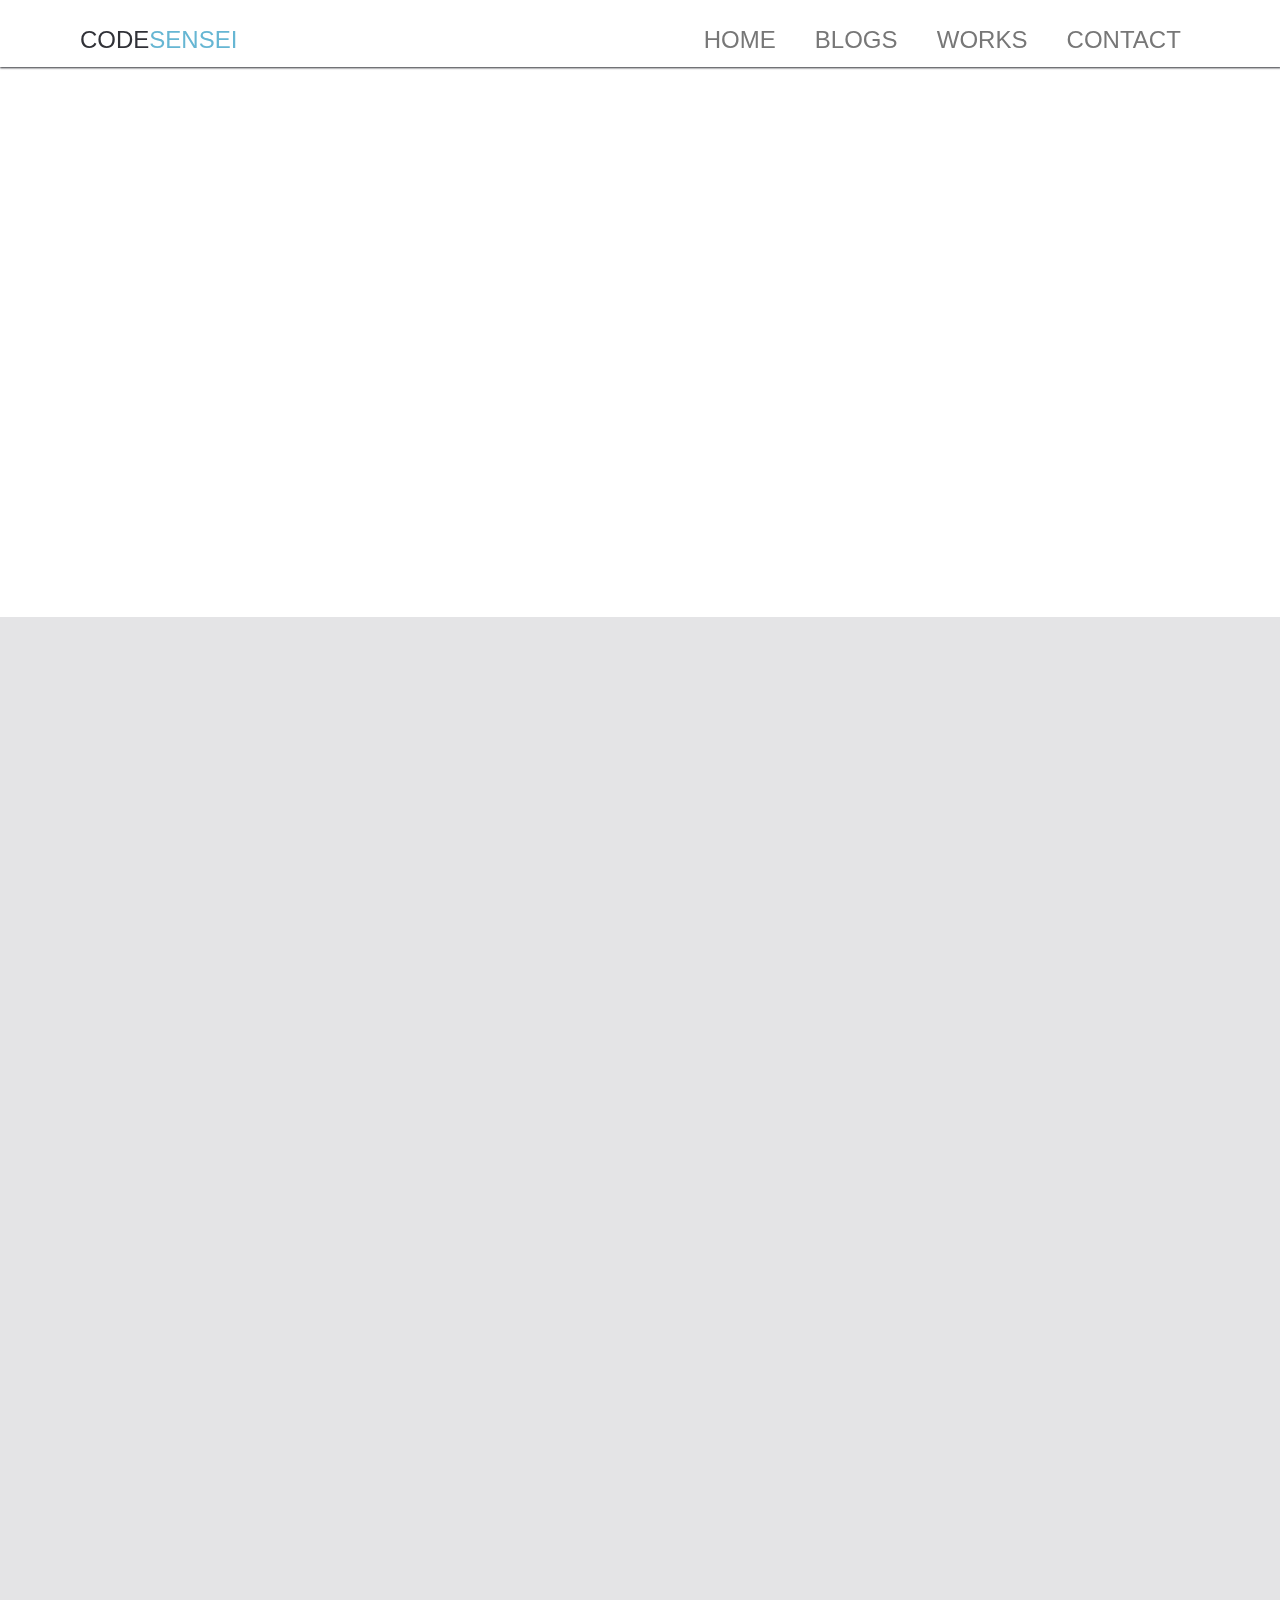
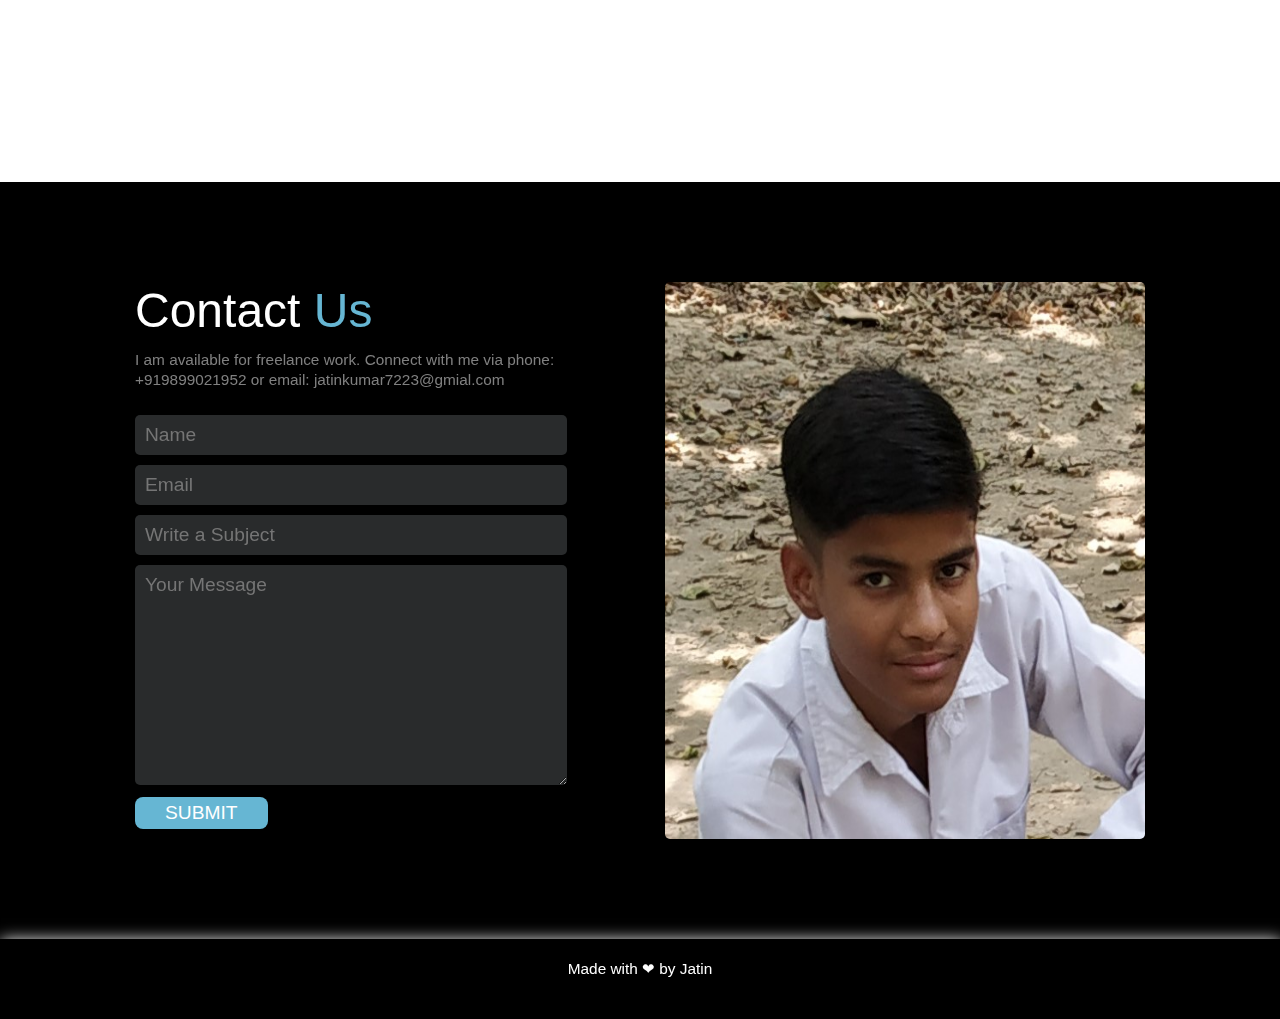
==== websites/Portfolio with working contact form/Index.html @ 0fc6ecdd "first commit" ====
<!DOCTYPE html>
<html>
  <head>
    <meta charset="utf-8" />
    <title>My landing page</title>
    <link rel="icon" href="assets/logo.png" />

    <link rel="stylesheet" href="https://unpkg.com/aos@next/dist/aos.css" />

    <!-- Bootstrap CSS -->
    <link
      rel="stylesheet"
      href="https://cdn.jsdelivr.net/npm/bootstrap@4.0.0/dist/css/bootstrap.min.css"
      integrity="sha384-Gn5384xqQ1aoWXA+058RXPxPg6fy4IWvTNh0E263XmFcJlSAwiGgFAW/dAiS6JXm"
      crossorigin="anonymous"
    />

    <!-- local css -->
    <link rel="stylesheet" href="style.css" />
  </head>

  <body id="home">
    <div class="container-fluid">
      <nav class="navbar">
        <a href="#home" class="logo-ancor">
          <div class="brand">Code<span class="sensai">Sensei</span></div>
        </a>
        <ul class="topnav" id="navbar-toggle">
          <li><a class="nav-link" href="#Home">Home</a></li>
          <li><a class="nav-link" href="#Blogs">Blogs</a></li>
          <li><a class="nav-link" href="#Works">Works</a></li>
          <li><a class="nav-link" href="#contact">Contact</a></li>
          <li class="dropdownLink">
            <a onclick="toggleDropdown()" href="javascript:void(0)">&#9776;</a>
          </li>
        </ul>
      </nav>
    </div>

    <header id="Home">
      <div class="headershot-wrap">
        <img
          src="assets/ProfilePhoto.jpg"
          width="225"
          height="225px"
          alt="Profile Image"
          class="header-image"
        />
        <h2>Jatin Kumar</h2>
      </div>
    </header>

    <section class="services" id="Blogs">
      <div class="container">
        <div class="media-objects">
          <div class="icon-left" data-aos="fade-right">
            <img src="assets/graph_lines.svg" alt="graph chart" />
          </div>
          <div class="blurb-wraper-right" data-aos="fade-left">
            <h3 class="blurb-header">Scalable code</h3>
            <div class="blurb-info">
              Ray optics treats propagation of light in terms of rays and is
              valid only if the size of the obstacle.Ray optics treats
              propagation of light in terms of rays and is valid only if the
              size of the obstacle.Ray optics treats propagation of light in
              terms of rays and is valid only if the size of the obstacle.
            </div>
          </div>
        </div>
        <div class="media-objects">
          <div class="icon-right" data-aos="fade-left">
            <img src="assets/pie_chart.svg" alt="graph chart" />
          </div>
          <div class="blurb-wraper-left" data-aos="fade-right">
            <h3 class="blurb-header">The Other Cool Atributes</h3>
            <div class="blurb-info">
              Ray optics treats propagation of light in terms of rays and is
              valid only if the size of the obstacle.Ray optics treats
              propagation of light in terms of rays and is valid only if the
              size of the obstacle.Ray optics treats propagation of light in
              terms of rays and is valid only if the size of the obstacle.
            </div>
          </div>
        </div>
        <div class="media-objects">
          <div class="icon-left" data-aos="fade-right">
            <img src="assets/assistant_icon.svg" alt="graph chart" />
          </div>
          <div class="blurb-wraper-right" data-aos="fade-left">
            <h3 class="blurb-header">6 Months support</h3>
            <div class="blurb-info">
              Ray optics treats propagation of light in terms of rays and is
              valid only if the size of the obstacle.Ray optics treats
              propagation of light in terms of rays and is valid only if the
              size of the obstacle.Ray optics treats propagation of light in
              terms of rays and is valid only if the size of the obstacle.Ray
              optics treats propagation of light in terms of rays.
            </div>
          </div>
        </div>
        <div class="Quote-btn" data-aos="zoom-out">
          <button class="Button">Get a Quote</button>
        </div>
      </div>
    </section>

    <section class="portaflio" id="Works">
      <div class="container">
        <div class="section-header" data-aos="fade-up">
          <h1>Previous <spam class="sensai">Work</spam></h1>
        </div>
        <div class="portaflio-wrapper">
          <div class="card" style="width: 18rem" data-aos="fade-up">
            <img
              class="card-img-top"
              src="assets/Projects/P1.png"
              alt="Card image cap"
              width="350px"
            />
            <div class="card-body">
              <h5 class="card-title">Knoledge Webpage</h5>
              <p class="card-text">
                On this webpage you can know more about web designing.
              </p>
              <a href="#" class="btn btn-primary">Visit</a>
            </div>
          </div>
          <div class="card" style="width: 18rem" data-aos="fade-up">
            <img
              class="card-img-top"
              src="assets/Projects/P2.png"
              alt="Card image cap"
              width="350px"
            />
            <div class="card-body">
              <h5 class="card-title">Knoledge Webpage</h5>
              <p class="card-text">
                On this webpage you can know more about web designing.
              </p>
              <a href="#" class="btn btn-primary">Visit</a>
            </div>
          </div>
          <div class="card" style="width: 18rem" data-aos="fade-up">
            <img
              class="card-img-top"
              src="assets/Projects/P3.png"
              alt="Card image cap"
              width="350px"
            />
            <div class="card-body">
              <h5 class="card-title">Knoledge Webpage</h5>
              <p class="card-text">
                On this webpage you can know more about web designing.
              </p>
              <a href="#" class="btn btn-primary">Visit</a>
            </div>
          </div>
          <div class="card" style="width: 18rem" data-aos="fade-up">
            <img
              class="card-img-top"
              src="assets/Projects/P4.png"
              alt="Card image cap"
              width="350px"
            />
            <div class="card-body">
              <h5 class="card-title">Knoledge Webpage</h5>
              <p class="card-text">
                On this webpage you can know more about web designing.
              </p>
              <a href="#" class="btn btn-primary">Visit</a>
            </div>
          </div>
          <div class="card" style="width: 18rem" data-aos="fade-up">
            <img
              class="card-img-top"
              src="assets/Projects/P5.png"
              alt="Card image cap"
              width="350px"
            />
            <div class="card-body">
              <h5 class="card-title">Knoledge Webpage</h5>
              <p class="card-text">
                On this webpage you can know more about web designing.
              </p>
              <a href="#" class="btn btn-primary">Visit</a>
            </div>
          </div>
          <div class="card" style="width: 18rem" data-aos="fade-up">
            <img
              class="card-img-top"
              src="assets/Projects/P6.png"
              alt="Card image cap"
              width="350px"
            />
            <div class="card-body">
              <h5 class="card-title">Knoledge Webpage</h5>
              <p class="card-text">
                On this webpage you can know more about web designing.
              </p>
              <a href="#" class="btn btn-primary">Visit</a>
            </div>
          </div>
          <div class="card" style="width: 18rem" data-aos="fade-up">
            <img
              class="card-img-top"
              src="assets/Projects/P7.png"
              alt="Card image cap"
              width="350px"
            />
            <div class="card-body">
              <h5 class="card-title">Knoledge Webpage</h5>
              <p class="card-text">
                On this webpage you can know more about web designing.
              </p>
              <a href="#" class="btn btn-primary">Visit</a>
            </div>
          </div>
          <div class="card" style="width: 18rem" data-aos="fade-up">
            <img
              class="card-img-top"
              src="assets/Projects/P8.png"
              alt="Card image cap"
              width="350px"
            />
            <div class="card-body">
              <h5 class="card-title">Knoledge Webpage</h5>
              <p class="card-text">
                On this webpage you can know more about web designing.
              </p>
              <a href="#" class="btn btn-primary">Visit</a>
            </div>
          </div>
        </div>
      </div>
    </section>

    <section id="contact">
      <div class="firstbox">
        <h1>Contact <span>Us</span></h1>
        <p>I am available for freelance work. Connect with me via phone: +919899021952 or email: jatinkumar7223@gmial.com</p>
        <form name="submit-to-google-sheet">
          <input type="text" name="Name" placeholder="Name" required autocomplete="off">
          <input type="email" name="Email" placeholder="Email" required autocomplete="off">
          <input type="text" name="Subject" placeholder="Write a Subject" autocomplete="off">
          <textarea name="Message" placeholder="Your Message" cols="30" rows="10" autocomplete="off"></textarea>
          <button type="submit" class="contactBtn" id="button"> SUBMIT</button>
          <span class="sentmsg" id="msg">Message Sent Successfully!</span>
        </form>
      </div>
      <div class="secondbox">
        <img src="assets/ProfilePhoto.jpg" alt="Photo of maker">
      </div>
    </section>

    <footer>
      <p>Made with ❤ by Jatin</p>
    </footer>

    <!-- animation script -->

    <script src="https://unpkg.com/aos@next/dist/aos.js"></script>
    <script>
      AOS.init({
        // Settings that can be overridden on per-element basis, by `data-aos-*` attributes:
        offset: 150, // offset (in px) from the original trigger point
        delay: 0, // values from 0 to 3000, with step 50ms
        duration: 1000, // values from 0 to 3000, with step 50ms
        easing: "ease", // default easing for AOS animations
        once: false, // whether animation should happen only once - while scrolling down
        mirror: false, // whether elements should animate out while scrolling past them
        anchorPlacement: "top-bottom", // defines which position of the element regarding to window should trigger the animation
      });
    </script>

    <!-- Bootstrap script -->

    <script
      src="https://code.jquery.com/jquery-3.2.1.slim.min.js"
      integrity="sha384-KJ3o2DKtIkvYIK3UENzmM7KCkRr/rE9/Qpg6aAZGJwFDMVNA/GpGFF93hXpG5KkN"
      crossorigin="anonymous"
    ></script>
    <script
      src="https://cdn.jsdelivr.net/npm/popper.js@1.12.9/dist/umd/popper.min.js"
      integrity="sha384-ApNbgh9B+Y1QKtv3Rn7W3mgPxhU9K/ScQsAP7hUibX39j7fakFPskvXusvfa0b4Q"
      crossorigin="anonymous"
    ></script>
    <script
      src="https://cdn.jsdelivr.net/npm/bootstrap@4.0.0/dist/js/bootstrap.min.js"
      integrity="sha384-JZR6Spejh4U02d8jOt6vLEHfe/JQGiRRSQQxSfFWpi1MquVdAyjUar5+76PVCmYl"
      crossorigin="anonymous"
    ></script>

    <script>
      const scriptURL = 'https://script.google.com/macros/s/AKfycbyeB_fpElcbtfoE2kcghJDYq4W_u5_-_XwpUnUDRE8-ka14m1AqoIBBEPpaeHS1Mrlw/exec'
      const form = document.forms['submit-to-google-sheet'];
      const msg = document.getElementById('msg');
      const button = document.getElementById('button');

      form.addEventListener('submit', e => {
        e.preventDefault()
        fetch(scriptURL, { method: 'POST', body: new FormData(form)})
          .then(response => {
            msg.style.display = "inline-block";
            setTimeout(() => {
              msg.style.display = "none";
            }, 5000);
            form.reset();
          })
          .catch(error => {
            msg.style.display = "inline-block";
            msg.innerHTML = "Error!";
            msg.style.color = "red";
            setTimeout(() => {
              msg.style.display = "none";
            }, 5000);
            form.reset();
          })
      })
    </script>

    <!-- Local script -->
    <script type="text/javascript" src="File/script.js"></script>
  </body>
</html>
---- websites/Portfolio with working contact form/style.css ----
html,
body {
    font-family: "Helvetica Neue", Helvetica, Arial, sans-serif;
    font-style: normal;
    font-variant: normal;
    font-weight: 400;
    line-height: 20px;
    font-size: 1.2rem; 
    color: #303137;
    margin: auto;
}

.logo-ancor {
    text-decoration: none;
    cursor: pointer;
    font-size: 24px;
}
.logo-ancor:hover {
    text-decoration: none;
}

.navbar,
.container {
    max-width: 1140px;
    width: 100%;
    margin: 0 auto;
}

.container-fluid {
    display: block;
    background-color: #fff;
    position: fixed;
    z-index: 999;
    margin: 0;
    width: 100%;
    height: 3.5rem;
    box-shadow: 0 0 2px 0.5px;
    animation: float-In 1s ease-out forwards;
}

.navbar {
    display: flex;
    justify-content: space-between;
    padding: 10px;
}

@keyframes float-In {
    0% {
        opacity: 0;
        transform: translateY(-2rem);
    }
    100% {
        opacity: 1;
        transform: none;
    }
}

.brand {
    text-transform: uppercase;
    color: #303137;
    margin-top: 10px;
    text-decoration: none;
}

.sensai {
    color: #66b6d3;
    text-decoration: none;
}

.topnav {
    display: flex;
    margin: 0;
    margin-top: 10px;
    padding: 0;
    list-style: none;
}

.nav-link {
    text-decoration: none;
    padding-left: 20px;
    text-transform: uppercase;
    color: #303137;
    color: #777;
    font-size: 24px;
    display: block;
}

.nav-link:hover {
    color: #000;
    transition: color 0.6s;
}

.dropdownLink {
    display: none;
}

header {
    display: flex;
    justify-content: center;
}

.header-image {
    opacity: 0;
    transform: scale(.2);
    text-align: center;
    border-radius: 50%;
    box-shadow: rgba(99, 99, 99, 0.2) 0px 2px 8px 0px;
    margin-bottom: 0.5rem;
    animation: Zoom-In .6s 1s cubic-bezier(0, 0, 0.42, 1.54) forwards;
}

@keyframes Zoom-In {
    100% {
        opacity: 1;
        transform: none;
    }
}

.headershot-wrap h2 {
    opacity: 0;
    transform: translateY(1rem);
    animation: float-out .5s 1.5s ease-out forwards;
}

@keyframes float-out {
    100%{
        opacity: 1;
        transform: none;
    }
}



.headershot-wrap {
    display: flex;
    flex-direction: column;
    text-align: center;
    padding: 10rem 0 7rem 0;
    position: relative;
    z-index: -1;
}

/* service section starts */


.services,
.contect-container {
    padding: 4rem 1rem;
    background: #e4e4e6;
}

.blurb-header {
    font-size: 25px;
    margin-top: 0;
}

.blurb-info {
    color: #646b91;
}

.media-objects {
    display: flex;
    align-items: center;
    padding: 4rem 1rem;
    font-size: 1rem;
}

.blurb-wraper-right,
.blurb-wraper-left {
    flex: 1;
    transition: all 0.5s;
}

.icon-left,
.icon-right {
    flex: 1;
    display: flex;
    justify-content: center;
    transition: all 0.5s;
}

.icon-left,
.blurb-wraper-left {
    order: 1;
}

.icon-right,
.blurb-wraper-right {
    order: 2;
}

.icon {
    width: 180px;
}

.Quote-btn {
    display: flex;
    justify-content: center;
    margin-top: 3rem;
    position: relative;
    z-index: 0;
}

.Button {
    color: #fff;
    background: #66b6d3;
    padding: .8rem 4rem;
    border: none;
    border-radius: 3px;
    box-shadow: 0 5px 20px rgba(0, 0, 0, .3);
    font-size: 18px;
    transition: 0.1s ease-in-out;
}

.Button:hover {
    transform: scale(1.02);
    cursor: pointer;
}

.section-header {
    text-align: center;
    padding: 6rem 0 4rem;
}

.section-header h1 {
    font-size: 2.5rem !important;
}

.portaflio-wrapper {
    display: flex;
    flex-wrap: wrap;
    font-size: 15px;
    justify-content: space-around;
    text-align: center;
    position: relative;
    z-index: -1;
}

.card {
    margin: 0 .5rem 1.5rem;
    box-shadow: rgba(50, 50, 93, 0.25) 0px 2px 5px -1px, rgba(0, 0, 0, 0.3) 0px 1px 3px -1px;
}

form lable {
    font-size: 18px;
    padding-right: 10px;
}

.form-group {
    margin-bottom: 0.85rem;
}

.form-control {
    max-width: 800px;
    width: 100%;
    background-color: #fff;
    color: #292b2c;
    border-radius: 2px;
    border: 1px solid #ced4da;
    font-size: 1rem;
    line-height: 2.5;
    background-clip: padding-box;
    display: block;
}

.submit-btn {
    margin-top: 2rem;
}

.head {
    margin-bottom: 2rem;

}

/* Contact Page */

#contact {
    background: #d2d9f0;
    padding: 10% 20%;
}

.ContactContainer {
    text-align: center;
}


.heading {
    font-size: 35px;
}


.contactInfo {
    background: lightgrey;
    width: 60%;
    margin: 0 auto;
    padding: 40px;
}

form lable {
    float: left;
}

form .inpBox {
    width: 100%;
    padding: 10px 8px;
    font-size: 16px;
    margin: 10px auto;
    outline: none;
    box-sizing: border-box;
    border-radius: 4px;
    border: 1px solid black;
}

form input[type="submit"] {
    width: 100%;
    border: 1px solid black;
    box-sizing: border-box;
    border-radius: 4px;
    outline: none;
    padding: 10px 12px;
    margin: 10px auto;
    text-transform: uppercase;
}

form input[type="submit"]:hover {
    background: lightgreen;
    border: green;
}

#contact  {
    display: grid;
    grid-template-columns: repeat(2, minmax(200px, 480px));
    justify-content: center;
    align-items: center;
    grid-gap: 50px;
    padding: 100px;
    background-color: #000;
}

#contact .firstbox {
    display: flex;
    flex-direction: column;
    justify-content: flex-start;
    align-items: flex-start;
}

#contact .firstbox h1 {
    font-size: 2.5rem;
    color: white;
    margin-bottom: 10px;
    text-align: left;
}

#contact .firstbox h1 span {
    color: #66b6d3;
}

#contact .firstbox p {
    color: grey;
    font-size: .8rem;
    margin-bottom: 25px;
}

#contact .firstbox input,
#contact .firstbox textarea {
    width: 90%;
    border-radius: 5px;
    background-color: #292b2c;
    color: white;
    margin-bottom: 10px;
    padding: 10px;
    outline: none;
    border: none;
    font-size: 1rem;
}

#contact .firstbox input:active,
#contact .firstbox input:visited,
#contact .firstbox input:checked {
    background-color: #292b2c;
}

#contact .firstbox textarea {
    resize: vertical;
}

#contact .firstbox .contactBtn {
    color: white;
    font-size: 1rem;
    background-color: #66b6d3;
    border-radius: 8px;
    padding: 6px 30px;
    outline: none;
    border: none;
    margin-bottom: 10px;
    cursor: pointer;
}

#contact .secondbox {
    width: 100%;
    height: 100%;
}

#contact .secondbox img {
    width: 100%;
    height: 100%;
    border-radius: 5px;
}

.sentmsg {
    color: rgb(45, 165, 45);
    opacity: 1;
    display: none;
    transition: opacity 1s,
                display 1s;
}




footer {
    width: 100%;
    height: 80px;
    display: flex;
    justify-content: center;
    align-items: center;
    color: white;
    background-color: #000;
    box-shadow: 1px 1px 15px white;
}

footer p {
    font-size: .8rem;
}






/* phone */

@media (max-Width: 768px) {
    .container-fluid:active {
        width: 100%;
        height: 35%;
    }

    .container-fluid:visited {
        width: 100%;
        height: 35%;
    }

    ul.topnav li a.nav-link {
        display: none;
    }

    ul.topnav li.dropdownLink {
        display: block;
        position: absolute;
        top: 15px;
        right: 20px;
    }

    ul.topnav.responsive li.dropdownLink {
        position: absolute;
        top: 15px;
        right: 20px;
    }

    ul.topnav.responsive {
        flex-direction: column;
        text-align: right;
    }

    ul.topnav.responsive li {
        position: relative;
        top: 30px;
        right: 30px;
    }

    ul.topnav.responsive li a.nav-link {
        display: block;
        line-height: 2;
    }

    a {
        text-decoration: none;
        color: #303137;
    }

    .media-objects {
        text-align: center;
        flex-direction: column;
    }

    .icon-right,
    .icon-left {
        order: 1;
    }

    .blurb-wraper-left,
    .blurb-wraper-right {
        order: 2;
        padding-top: 2rem;
    }

    .form-group {
        display: flex;
    }

    .submit-btn {
        text-align: center;
    }

    #contact  {
        display: flex;
        flex-direction: column;
        justify-content: center;
        align-items: center;
        padding: 100px 50px;
    }

    #contact .secondbox {
        order: 1;
    }

    #contact .firstbox {
        order: 2;
    }
}

@media (max-width: 628px) {
    .portaflio-wrapper {
        justify-content: center space-between;
    }
}
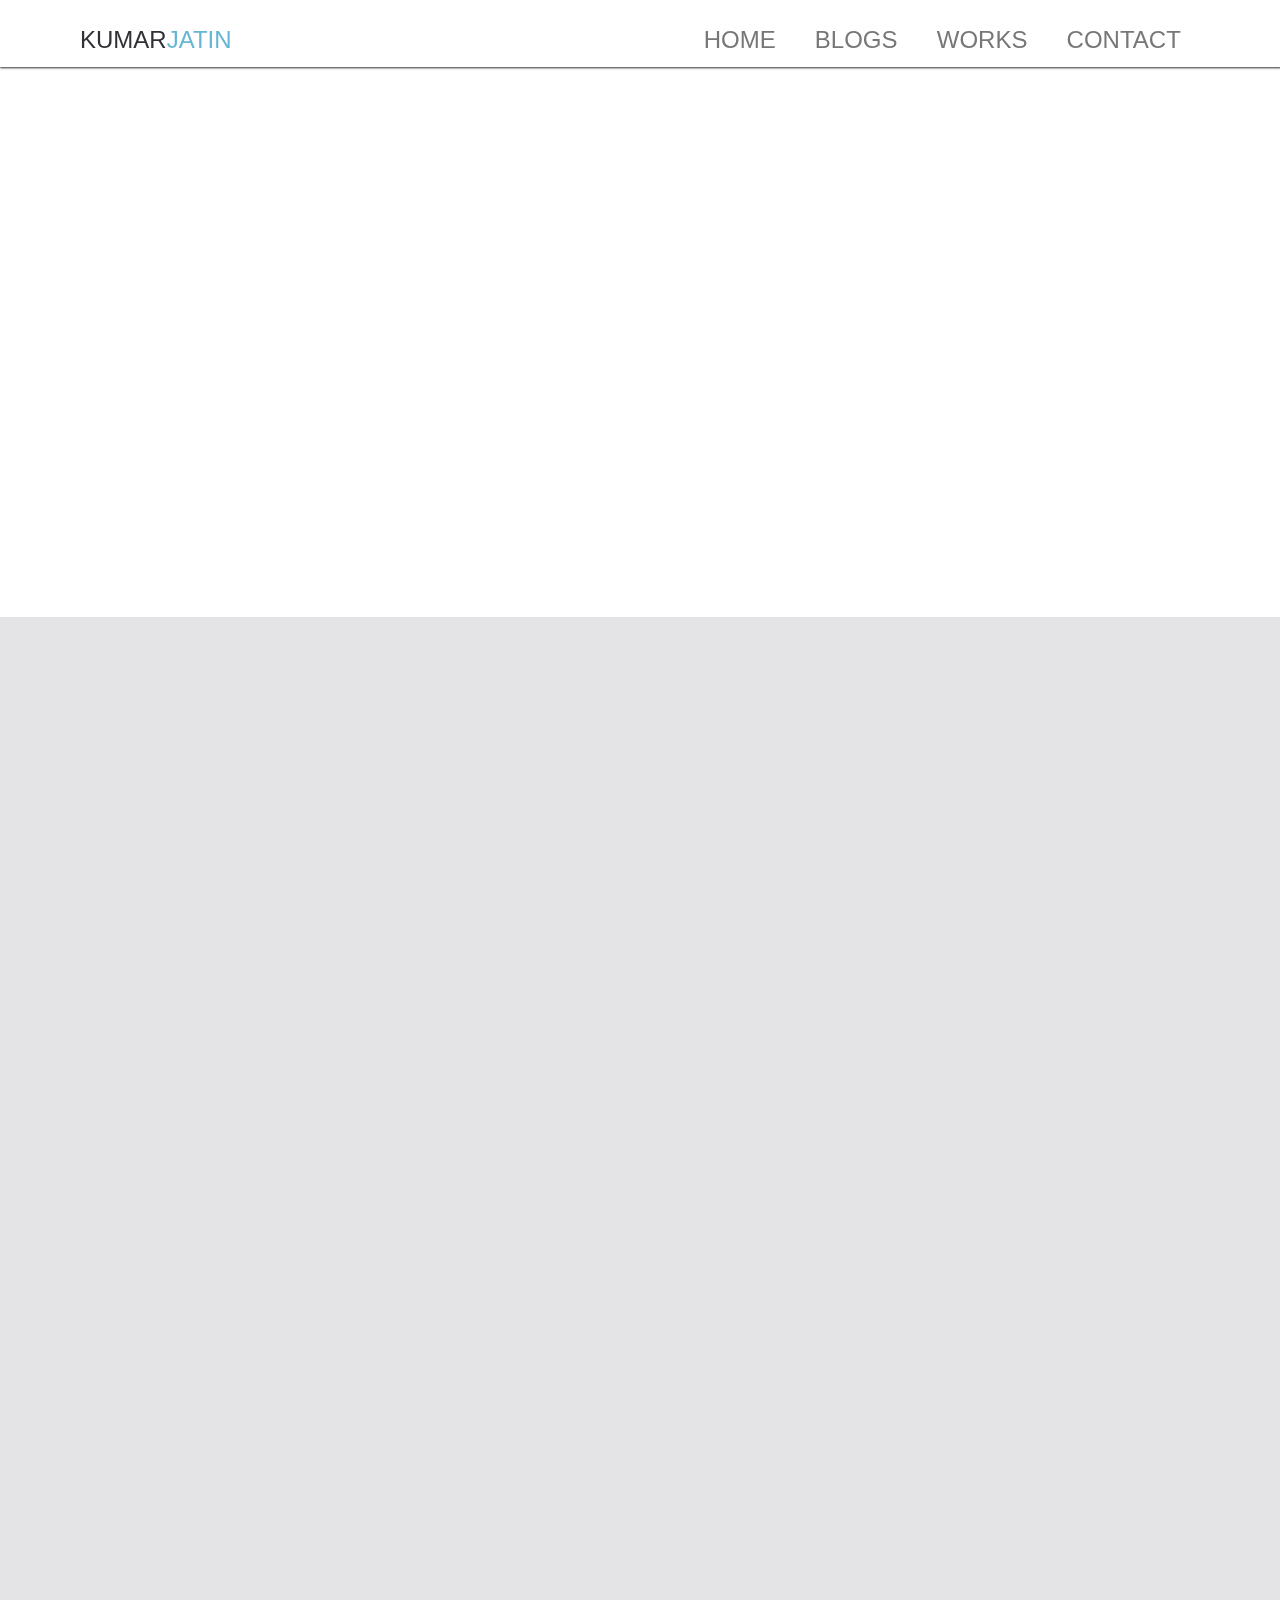
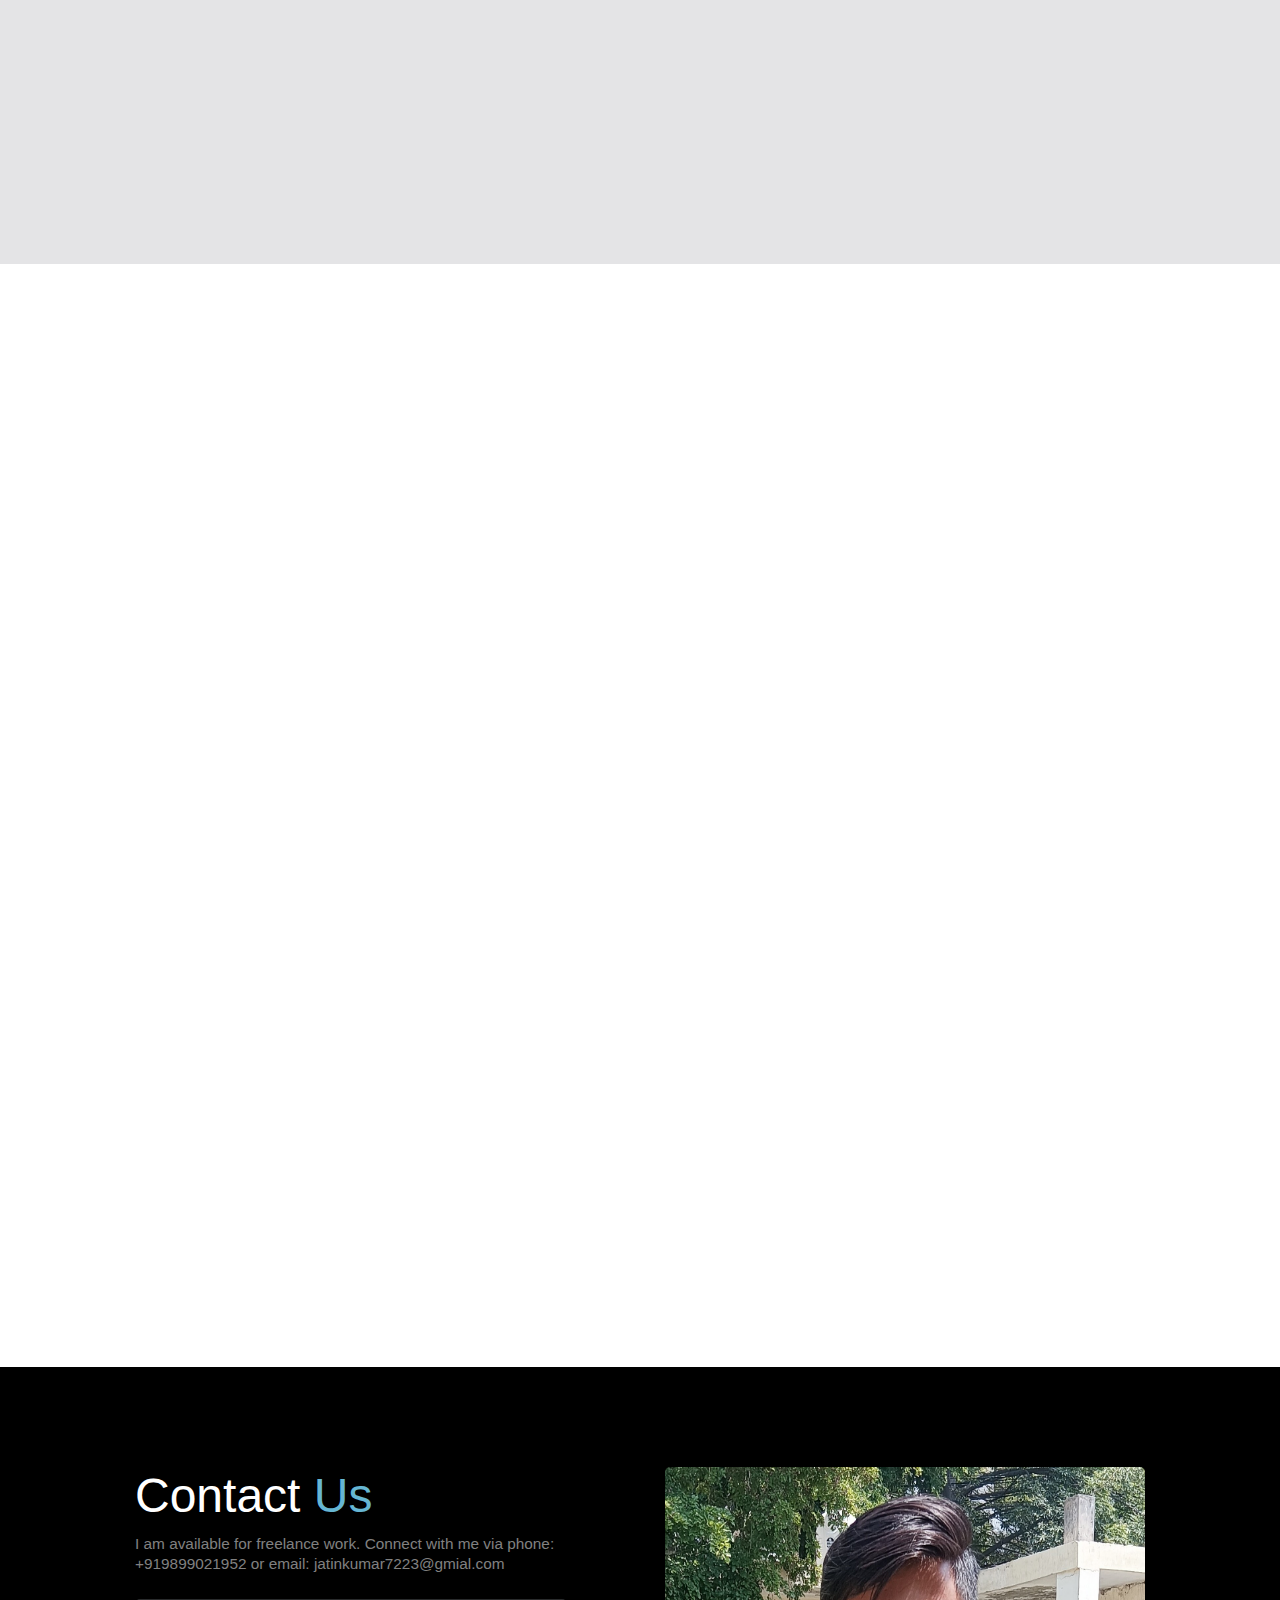
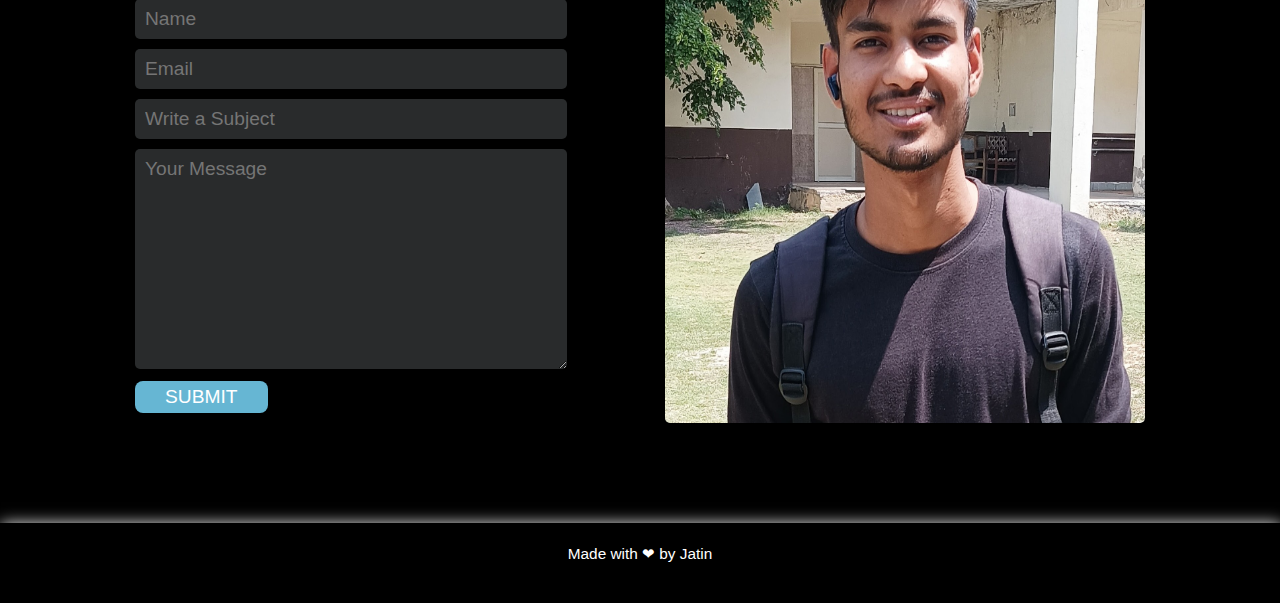
==== commit 334176e9: "changed many things in portfolio with working contact form" ====
--- a/websites/Portfolio with working contact form/Index.html
+++ b/websites/Portfolio with working contact form/Index.html
@@ -2,7 +2,11 @@
 <html>
   <head>
     <meta charset="utf-8" />
-    <title>My landing page</title>
+    <meta
+      name="viewport"
+      content="width=device-width, initial-scale=1.0, user-scalable=no"
+    />
+    <title>KumarJatin - projects</title>
     <link rel="icon" href="assets/logo.png" />
 
     <link rel="stylesheet" href="https://unpkg.com/aos@next/dist/aos.css" />
@@ -23,7 +27,7 @@
     <div class="container-fluid">
       <nav class="navbar">
         <a href="#home" class="logo-ancor">
-          <div class="brand">Code<span class="sensai">Sensei</span></div>
+          <div class="brand">Kumar<span class="sensai">Jatin</span></div>
         </a>
         <ul class="topnav" id="navbar-toggle">
           <li><a class="nav-link" href="#Home">Home</a></li>
@@ -59,11 +63,10 @@
           <div class="blurb-wraper-right" data-aos="fade-left">
             <h3 class="blurb-header">Scalable code</h3>
             <div class="blurb-info">
-              Ray optics treats propagation of light in terms of rays and is
-              valid only if the size of the obstacle.Ray optics treats
-              propagation of light in terms of rays and is valid only if the
-              size of the obstacle.Ray optics treats propagation of light in
-              terms of rays and is valid only if the size of the obstacle.
+              This is just a dummy text just to make this webpage look good and 
+              the importand part is that most of the peope won't read it. If you are 
+              reading it then in simple words you are wasting your precious time.
+              This is a scalable code.
             </div>
           </div>
         </div>
@@ -74,11 +77,9 @@
           <div class="blurb-wraper-left" data-aos="fade-right">
             <h3 class="blurb-header">The Other Cool Atributes</h3>
             <div class="blurb-info">
-              Ray optics treats propagation of light in terms of rays and is
-              valid only if the size of the obstacle.Ray optics treats
-              propagation of light in terms of rays and is valid only if the
-              size of the obstacle.Ray optics treats propagation of light in
-              terms of rays and is valid only if the size of the obstacle.
+              The other cool atributes of this website is that it contains some of my projects
+              not all projects. If you are intrested in making a deal with me for your personal webpages 
+              then you can contact me I'll make you sure that I would reply as soon as possible.
             </div>
           </div>
         </div>
@@ -87,14 +88,11 @@
             <img src="assets/assistant_icon.svg" alt="graph chart" />
           </div>
           <div class="blurb-wraper-right" data-aos="fade-left">
-            <h3 class="blurb-header">6 Months support</h3>
+            <h3 class="blurb-header">Freelenser</h3>
             <div class="blurb-info">
-              Ray optics treats propagation of light in terms of rays and is
-              valid only if the size of the obstacle.Ray optics treats
-              propagation of light in terms of rays and is valid only if the
-              size of the obstacle.Ray optics treats propagation of light in
-              terms of rays and is valid only if the size of the obstacle.Ray
-              optics treats propagation of light in terms of rays.
+              In simple words I would like to say that I'm a person with no industries working experience but 
+              I can make you sure that if you give me a word on making portfolio or webdesigns then
+              I would do your work as fast as I can.
             </div>
           </div>
         </div>
@@ -110,7 +108,7 @@
           <h1>Previous <spam class="sensai">Work</spam></h1>
         </div>
         <div class="portaflio-wrapper">
-          <div class="card" style="width: 18rem" data-aos="fade-up">
+          <div class="card" style="width: 16rem" data-aos="fade-up">
             <img
               class="card-img-top"
               src="assets/Projects/P1.png"
@@ -118,14 +116,20 @@
               width="350px"
             />
             <div class="card-body">
-              <h5 class="card-title">Knoledge Webpage</h5>
-              <p class="card-text">
-                On this webpage you can know more about web designing.
-              </p>
-              <a href="#" class="btn btn-primary">Visit</a>
-            </div>
-          </div>
-          <div class="card" style="width: 18rem" data-aos="fade-up">
+              <h5 class="card-title">Subcription Page</h5>
+              <p class="card-text">
+                This page have Email validation code which helps in determining
+                whether the email is valid or not.
+              </p>
+              <a
+                href="webpages/P1/index.html"
+                target="_blank"
+                class="linkButton"
+                >Visit</a
+              >
+            </div>
+          </div>
+          <div class="card" style="width: 16rem" data-aos="fade-up">
             <img
               class="card-img-top"
               src="assets/Projects/P2.png"
@@ -133,14 +137,20 @@
               width="350px"
             />
             <div class="card-body">
-              <h5 class="card-title">Knoledge Webpage</h5>
-              <p class="card-text">
-                On this webpage you can know more about web designing.
-              </p>
-              <a href="#" class="btn btn-primary">Visit</a>
-            </div>
-          </div>
-          <div class="card" style="width: 18rem" data-aos="fade-up">
+              <h5 class="card-title">Developers Login form</h5>
+              <p class="card-text">
+                This is the copy of the Developers login form which is
+                responsive for all type of devices.
+              </p>
+              <a
+                href="webpages/P2/Index.html"
+                target="_blank"
+                class="linkButton"
+                >Visit</a
+              >
+            </div>
+          </div>
+          <div class="card" style="width: 16rem" data-aos="fade-up">
             <img
               class="card-img-top"
               src="assets/Projects/P3.png"
@@ -148,14 +158,20 @@
               width="350px"
             />
             <div class="card-body">
-              <h5 class="card-title">Knoledge Webpage</h5>
-              <p class="card-text">
-                On this webpage you can know more about web designing.
-              </p>
-              <a href="#" class="btn btn-primary">Visit</a>
-            </div>
-          </div>
-          <div class="card" style="width: 18rem" data-aos="fade-up">
+              <h5 class="card-title">Contact page</h5>
+              <p class="card-text">
+                This is a contact page that is responsive for all devices and
+                with smooth transition effects.
+              </p>
+              <a
+                href="webpages/P3/index.html"
+                target="_blank"
+                class="linkButton"
+                >Visit</a
+              >
+            </div>
+          </div>
+          <div class="card" style="width: 16rem" data-aos="fade-up">
             <img
               class="card-img-top"
               src="assets/Projects/P4.png"
@@ -163,14 +179,20 @@
               width="350px"
             />
             <div class="card-body">
-              <h5 class="card-title">Knoledge Webpage</h5>
-              <p class="card-text">
-                On this webpage you can know more about web designing.
-              </p>
-              <a href="#" class="btn btn-primary">Visit</a>
-            </div>
-          </div>
-          <div class="card" style="width: 18rem" data-aos="fade-up">
+              <h5 class="card-title">Animated Login form</h5>
+              <p class="card-text">
+                This is a animated login form which works smoothly on all kind
+                of devices without lagging.
+              </p>
+              <a
+                href="webpages/P4/index.html"
+                target="_blank"
+                class="linkButton"
+                >Visit</a
+              >
+            </div>
+          </div>
+          <div class="card" style="width: 16rem" data-aos="fade-up">
             <img
               class="card-img-top"
               src="assets/Projects/P5.png"
@@ -178,14 +200,20 @@
               width="350px"
             />
             <div class="card-body">
-              <h5 class="card-title">Knoledge Webpage</h5>
-              <p class="card-text">
-                On this webpage you can know more about web designing.
-              </p>
-              <a href="#" class="btn btn-primary">Visit</a>
-            </div>
-          </div>
-          <div class="card" style="width: 18rem" data-aos="fade-up">
+              <h5 class="card-title">Alarm Clock</h5>
+              <p class="card-text">
+                This a simple alarm clock which contains every posibility of
+                working and it is responsive for all devices.
+              </p>
+              <a
+                href="webpages/P5/index.html"
+                target="_blank"
+                class="linkButton"
+                >Visit</a
+              >
+            </div>
+          </div>
+          <div class="card" style="width: 16rem" data-aos="fade-up">
             <img
               class="card-img-top"
               src="assets/Projects/P6.png"
@@ -193,62 +221,64 @@
               width="350px"
             />
             <div class="card-body">
-              <h5 class="card-title">Knoledge Webpage</h5>
-              <p class="card-text">
-                On this webpage you can know more about web designing.
-              </p>
-              <a href="#" class="btn btn-primary">Visit</a>
-            </div>
-          </div>
-          <div class="card" style="width: 18rem" data-aos="fade-up">
-            <img
-              class="card-img-top"
-              src="assets/Projects/P7.png"
-              alt="Card image cap"
-              width="350px"
-            />
-            <div class="card-body">
-              <h5 class="card-title">Knoledge Webpage</h5>
-              <p class="card-text">
-                On this webpage you can know more about web designing.
-              </p>
-              <a href="#" class="btn btn-primary">Visit</a>
-            </div>
-          </div>
-          <div class="card" style="width: 18rem" data-aos="fade-up">
-            <img
-              class="card-img-top"
-              src="assets/Projects/P8.png"
-              alt="Card image cap"
-              width="350px"
-            />
-            <div class="card-body">
-              <h5 class="card-title">Knoledge Webpage</h5>
-              <p class="card-text">
-                On this webpage you can know more about web designing.
-              </p>
-              <a href="#" class="btn btn-primary">Visit</a>
+              <h5 class="card-title">Password Checker</h5>
+              <p class="card-text">
+                This project helps us in creating a strong password and it
+                contains smooth animations also.
+              </p>
+              <a
+                href="webpages/P6/index.html"
+                target="_blank"
+                class="linkButton"
+                >Visit</a
+              >
             </div>
           </div>
         </div>
       </div>
     </section>
 
-    <section id="contact">
+    <section id="contact" style="margin-top: 2rem;">
       <div class="firstbox">
         <h1>Contact <span>Us</span></h1>
-        <p>I am available for freelance work. Connect with me via phone: +919899021952 or email: jatinkumar7223@gmial.com</p>
+        <p>
+          I am available for freelance work. Connect with me via phone:
+          +919899021952 or email: jatinkumar7223@gmial.com
+        </p>
         <form name="submit-to-google-sheet">
-          <input type="text" name="Name" placeholder="Name" required autocomplete="off">
-          <input type="email" name="Email" placeholder="Email" required autocomplete="off">
-          <input type="text" name="Subject" placeholder="Write a Subject" autocomplete="off">
-          <textarea name="Message" placeholder="Your Message" cols="30" rows="10" autocomplete="off"></textarea>
-          <button type="submit" class="contactBtn" id="button"> SUBMIT</button>
+          <input
+            type="text"
+            name="Name"
+            placeholder="Name"
+            required
+            autocomplete="off"
+          />
+          <input
+            type="email"
+            name="Email"
+            placeholder="Email"
+            required
+            autocomplete="off"
+          />
+          <input
+            type="text"
+            name="Subject"
+            placeholder="Write a Subject"
+            autocomplete="off"
+          />
+          <textarea
+            name="Message"
+            placeholder="Your Message"
+            cols="30"
+            rows="10"
+            autocomplete="off"
+          ></textarea>
+          <button type="submit" class="contactBtn" id="button">SUBMIT</button>
           <span class="sentmsg" id="msg">Message Sent Successfully!</span>
         </form>
       </div>
       <div class="secondbox">
-        <img src="assets/ProfilePhoto.jpg" alt="Photo of maker">
+        <img src="assets/ProfilePhoto.jpg" alt="Photo of maker" />
       </div>
     </section>
 
@@ -291,22 +321,23 @@
     ></script>
 
     <script>
-      const scriptURL = 'https://script.google.com/macros/s/AKfycbyeB_fpElcbtfoE2kcghJDYq4W_u5_-_XwpUnUDRE8-ka14m1AqoIBBEPpaeHS1Mrlw/exec'
-      const form = document.forms['submit-to-google-sheet'];
-      const msg = document.getElementById('msg');
-      const button = document.getElementById('button');
-
-      form.addEventListener('submit', e => {
-        e.preventDefault()
-        fetch(scriptURL, { method: 'POST', body: new FormData(form)})
-          .then(response => {
+      const scriptURL =
+        "https://script.google.com/macros/s/AKfycbyeB_fpElcbtfoE2kcghJDYq4W_u5_-_XwpUnUDRE8-ka14m1AqoIBBEPpaeHS1Mrlw/exec";
+      const form = document.forms["submit-to-google-sheet"];
+      const msg = document.getElementById("msg");
+      const button = document.getElementById("button");
+
+      form.addEventListener("submit", (e) => {
+        e.preventDefault();
+        fetch(scriptURL, { method: "POST", body: new FormData(form) })
+          .then((response) => {
             msg.style.display = "inline-block";
             setTimeout(() => {
               msg.style.display = "none";
             }, 5000);
             form.reset();
           })
-          .catch(error => {
+          .catch((error) => {
             msg.style.display = "inline-block";
             msg.innerHTML = "Error!";
             msg.style.color = "red";
@@ -314,8 +345,8 @@
               msg.style.display = "none";
             }, 5000);
             form.reset();
-          })
-      })
+          });
+      });
     </script>
 
     <!-- Local script -->
--- a/websites/Portfolio with working contact form/style.css
+++ b/websites/Portfolio with working contact form/style.css
@@ -30,7 +30,7 @@
     display: block;
     background-color: #fff;
     position: fixed;
-    z-index: 999;
+    z-index: 10;
     margin: 0;
     width: 100%;
     height: 3.5rem;
@@ -137,7 +137,6 @@
     text-align: center;
     padding: 10rem 0 7rem 0;
     position: relative;
-    z-index: -1;
 }
 
 /* service section starts */
@@ -198,7 +197,6 @@
     justify-content: center;
     margin-top: 3rem;
     position: relative;
-    z-index: 0;
 }
 
 .Button {
@@ -233,11 +231,10 @@
     justify-content: space-around;
     text-align: center;
     position: relative;
-    z-index: -1;
 }
 
 .card {
-    margin: 0 .5rem 1.5rem;
+    margin: 0 .7rem 2rem;
     box-shadow: rgba(50, 50, 93, 0.25) 0px 2px 5px -1px, rgba(0, 0, 0, 0.3) 0px 1px 3px -1px;
 }
 
@@ -265,12 +262,33 @@
 
 .submit-btn {
     margin-top: 2rem;
-}
+}   
 
 .head {
     margin-bottom: 2rem;
 
 }
+
+/* Project section  starts */
+
+.linkButton {
+    border: none;
+    outline: none;
+    font-size: .8rem;
+    padding: 8px 12px;
+    background-color: #66b6d3;
+    border-radius: 5px;
+    color: white;
+    cursor: pointer;
+    text-decoration: none;
+}
+
+.linkButton:hover {
+    text-decoration: none;
+    color: white;
+}
+
+/* Project section  ends*/
 
 /* Contact Page */
 
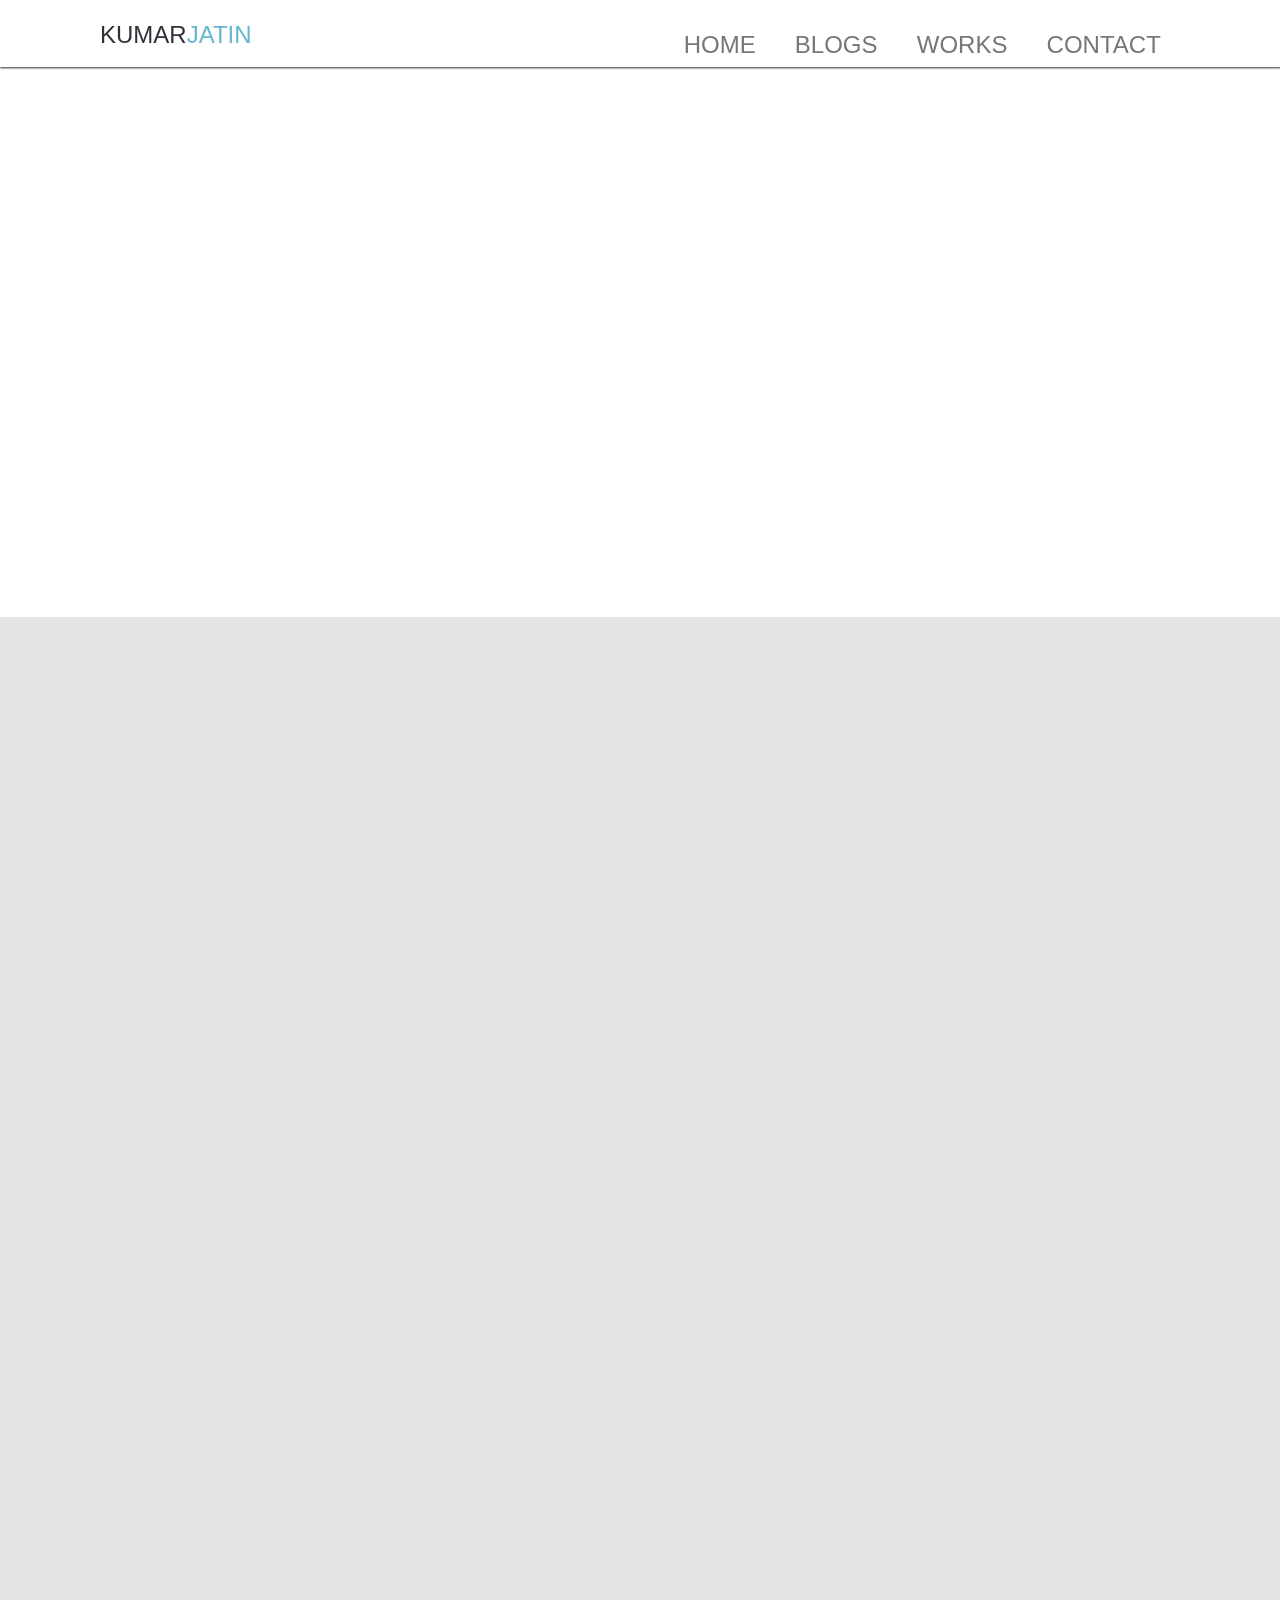
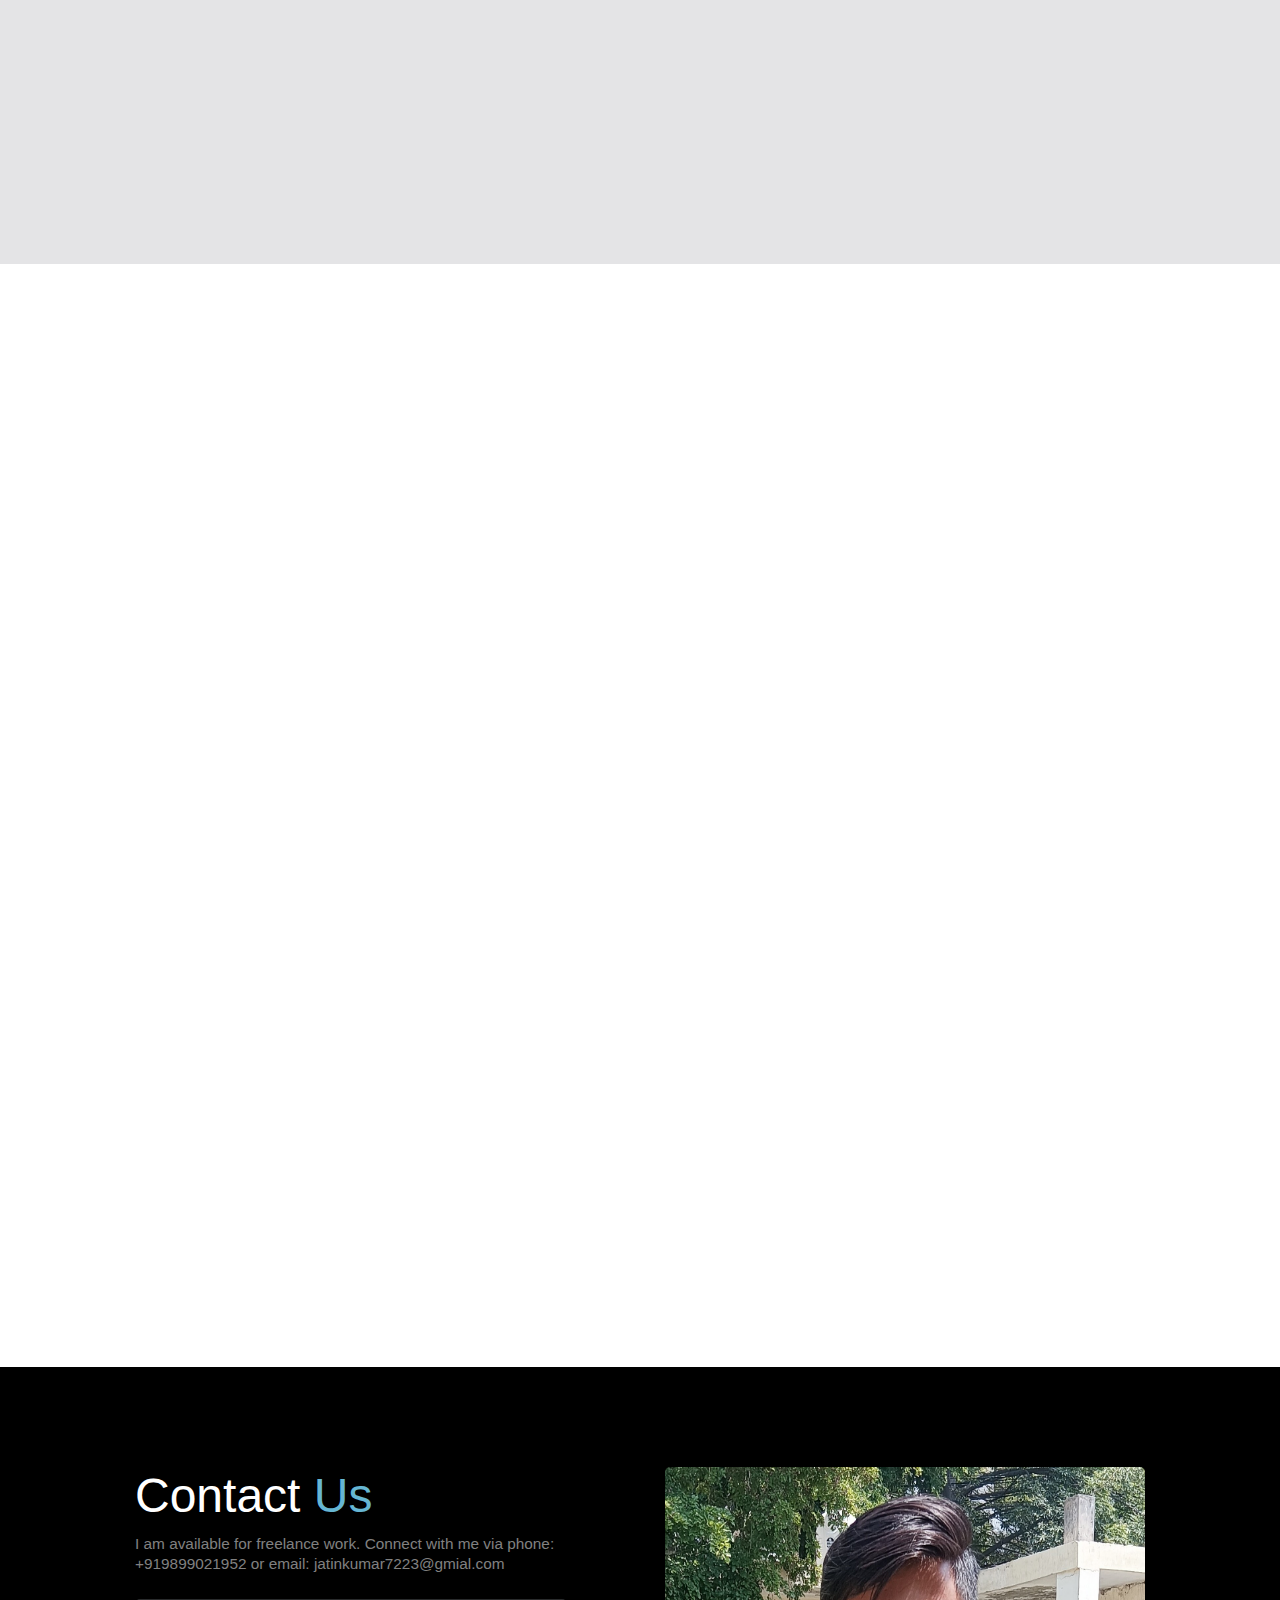
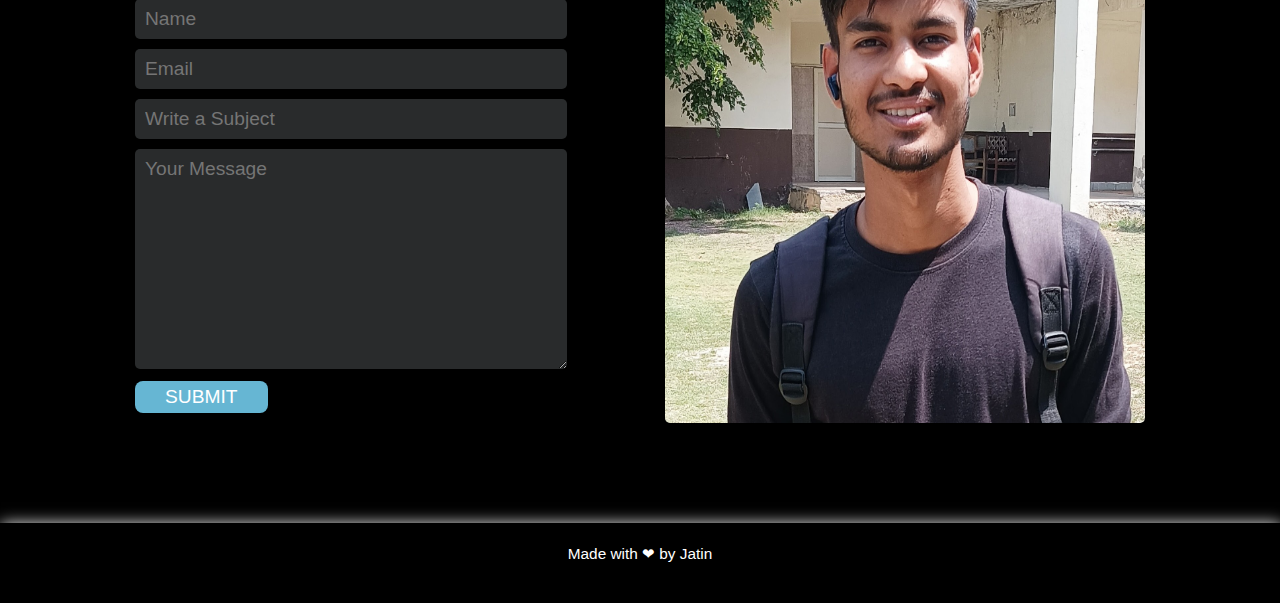
==== commit 84cc0c8e: "changed the navbar of portfolio with working contact form" ====
--- a/websites/Portfolio with working contact form/Index.html
+++ b/websites/Portfolio with working contact form/Index.html
@@ -24,22 +24,52 @@
   </head>
 
   <body id="home">
-    <div class="container-fluid">
-      <nav class="navbar">
-        <a href="#home" class="logo-ancor">
-          <div class="brand">Kumar<span class="sensai">Jatin</span></div>
-        </a>
+
+    <div class="navcontainer">
+      <a href="#home" class="logo-ancor">
+        <div class="brand">Kumar<span class="sensai">Jatin</span></div>
+      </a>
+
+      <div class="navBar">
         <ul class="topnav" id="navbar-toggle">
           <li><a class="nav-link" href="#Home">Home</a></li>
           <li><a class="nav-link" href="#Blogs">Blogs</a></li>
           <li><a class="nav-link" href="#Works">Works</a></li>
           <li><a class="nav-link" href="#contact">Contact</a></li>
-          <li class="dropdownLink">
-            <a onclick="toggleDropdown()" href="javascript:void(0)">&#9776;</a>
-          </li>
         </ul>
-      </nav>
+      </div>
+
+      <div id="myNav" class="overlay">
+        <a href="javascript:void(0)" class="closebtn" onclick="closeNav()"
+          >&times;</a
+        >
+        <div class="overlay-content">
+          <a href="#Home" class="navLink" onclick="closeNav()">Home</a>
+          <a href="#Blogs" class="navLink" onclick="closeNav()">Blogs</a>
+          <a href="#Works" class="navLink" onclick="closeNav()">Works</a>
+          <a href="#contact" class="navLink" onclick="closeNav()">Contact</a>
+        </div>
+      </div>
+  
+      <span
+        style="
+          font-size: 30px;
+          cursor: pointer;
+          position: absolute;
+          top: 25px;
+          right: 25px;
+        "
+        class="hamburger"
+        onclick="openNav()"
+      >
+        &#9776;</span
+      >
+
     </div>
+
+   
+
+    <!-- Nav section -->
 
     <header id="Home">
       <div class="headershot-wrap">
@@ -63,10 +93,10 @@
           <div class="blurb-wraper-right" data-aos="fade-left">
             <h3 class="blurb-header">Scalable code</h3>
             <div class="blurb-info">
-              This is just a dummy text just to make this webpage look good and 
-              the importand part is that most of the peope won't read it. If you are 
-              reading it then in simple words you are wasting your precious time.
-              This is a scalable code.
+              This is just a dummy text just to make this webpage look good and
+              the importand part is that most of the peope won't read it. If you
+              are reading it then in simple words you are wasting your precious
+              time. This is a scalable code.
             </div>
           </div>
         </div>
@@ -77,9 +107,10 @@
           <div class="blurb-wraper-left" data-aos="fade-right">
             <h3 class="blurb-header">The Other Cool Atributes</h3>
             <div class="blurb-info">
-              The other cool atributes of this website is that it contains some of my projects
-              not all projects. If you are intrested in making a deal with me for your personal webpages 
-              then you can contact me I'll make you sure that I would reply as soon as possible.
+              The other cool atributes of this website is that it contains some
+              of my projects not all projects. If you are intrested in making a
+              deal with me for your personal webpages then you can contact me
+              I'll make you sure that I would reply as soon as possible.
             </div>
           </div>
         </div>
@@ -90,9 +121,10 @@
           <div class="blurb-wraper-right" data-aos="fade-left">
             <h3 class="blurb-header">Freelenser</h3>
             <div class="blurb-info">
-              In simple words I would like to say that I'm a person with no industries working experience but 
-              I can make you sure that if you give me a word on making portfolio or webdesigns then
-              I would do your work as fast as I can.
+              In simple words I would like to say that I'm a person with no
+              industries working experience but I can make you sure that if you
+              give me a word on making portfolio or webdesigns then I would do
+              your work as fast as I can.
             </div>
           </div>
         </div>
@@ -238,7 +270,7 @@
       </div>
     </section>
 
-    <section id="contact" style="margin-top: 2rem;">
+    <section id="contact" style="margin-top: 2rem">
       <div class="firstbox">
         <h1>Contact <span>Us</span></h1>
         <p>
@@ -286,6 +318,18 @@
       <p>Made with ❤ by Jatin</p>
     </footer>
 
+    <!-- javascript for new navbar -->
+
+    <script>
+      function openNav() {
+        document.getElementById("myNav").style.height = "100vh";
+      }
+
+      function closeNav() {
+        document.getElementById("myNav").style.height = "0%";
+      }
+    </script>
+
     <!-- animation script -->
 
     <script src="https://unpkg.com/aos@next/dist/aos.js"></script>
--- a/websites/Portfolio with working contact form/style.css
+++ b/websites/Portfolio with working contact form/style.css
@@ -10,49 +10,23 @@
     margin: auto;
 }
 
+body::-webkit-scrollbar {
+    display: none;
+}
+
+
+/* navbar styling */
+
 .logo-ancor {
     text-decoration: none;
     cursor: pointer;
+    position: absolute;
+    top: 15px;
+    left: 100px;
     font-size: 24px;
 }
 .logo-ancor:hover {
     text-decoration: none;
-}
-
-.navbar,
-.container {
-    max-width: 1140px;
-    width: 100%;
-    margin: 0 auto;
-}
-
-.container-fluid {
-    display: block;
-    background-color: #fff;
-    position: fixed;
-    z-index: 10;
-    margin: 0;
-    width: 100%;
-    height: 3.5rem;
-    box-shadow: 0 0 2px 0.5px;
-    animation: float-In 1s ease-out forwards;
-}
-
-.navbar {
-    display: flex;
-    justify-content: space-between;
-    padding: 10px;
-}
-
-@keyframes float-In {
-    0% {
-        opacity: 0;
-        transform: translateY(-2rem);
-    }
-    100% {
-        opacity: 1;
-        transform: none;
-    }
 }
 
 .brand {
@@ -73,6 +47,9 @@
     margin-top: 10px;
     padding: 0;
     list-style: none;
+    position: absolute;
+    top: 15px;
+    right: 100px;
 }
 
 .nav-link {
@@ -90,8 +67,102 @@
     transition: color 0.6s;
 }
 
-.dropdownLink {
+
+/* new nav bar starts */
+
+.overlay {
+    height: 0%;
+    width: 100%;
+    position: fixed;
+    z-index: 1;
+    top: 0;
+    left: 0;
+    line-height: 1.5;
+    background-color: rgb(0,0,0);
+    background-color: rgba(0,0,0, 0.9);
+    overflow-y: hidden;
+    transition: 0.5s;
+  }
+
+  .hamburger {
     display: none;
+  }
+  
+  .overlay-content {
+    position: relative;
+    top: 25%;
+    width: 100%;
+    text-align: center;
+    margin-top: 30px;
+  }
+  
+  .overlay a {
+    padding: 8px;
+    text-decoration: none;
+    font-size: 36px;
+    color: #818181;
+    display: block;
+    transition: 0.3s;
+  }
+  
+  .overlay a:hover, .overlay a:focus {
+    color: #f1f1f1;
+  }
+  
+  .overlay .closebtn {
+    position: absolute;
+    top: 20px;
+    right: 45px;
+    font-size: 60px;
+  }
+  
+  @media screen and (max-height: 450px) {
+    .overlay {overflow-y: auto;}
+    .overlay a {font-size: 20px}
+    .overlay .closebtn {
+    font-size: 40px;
+    top: 15px;
+    right: 35px;
+    }
+  }
+/* new nav bar ends */
+
+
+
+.navbar,
+.container {
+    max-width: 1140px;
+    width: 100%;
+    margin: 0 auto;
+}
+
+.navcontainer {
+    display: block;
+    background-color: #fff;
+    position: fixed;
+    z-index: 10;
+    margin: 0;
+    width: 100%;
+    height: 3.5rem;
+    box-shadow: 0 0 2px 0.5px;
+    animation: float-In 1s ease-out forwards;
+}
+
+.navbar {
+    display: flex;
+    justify-content: space-between;
+    padding: 10px;
+}
+
+@keyframes float-In {
+    0% {
+        opacity: 0;
+        transform: translateY(-2rem);
+    }
+    100% {
+        opacity: 1;
+        transform: none;
+    }
 }
 
 header {
@@ -451,56 +522,26 @@
     font-size: .8rem;
 }
 
-
-
-
-
-
 /* phone */
 
+@media only screen and (max-width: 816px) {
+    .hamburger {
+        display: block;
+    }
+
+    .navBar {
+        display: none;
+    }
+
+    .logo-ancor {
+        left: 15px;
+    }
+}
+
+
 @media (max-Width: 768px) {
-    .container-fluid:active {
-        width: 100%;
-        height: 35%;
-    }
-
-    .container-fluid:visited {
-        width: 100%;
-        height: 35%;
-    }
-
-    ul.topnav li a.nav-link {
-        display: none;
-    }
-
-    ul.topnav li.dropdownLink {
-        display: block;
-        position: absolute;
-        top: 15px;
-        right: 20px;
-    }
-
-    ul.topnav.responsive li.dropdownLink {
-        position: absolute;
-        top: 15px;
-        right: 20px;
-    }
-
-    ul.topnav.responsive {
-        flex-direction: column;
-        text-align: right;
-    }
-
-    ul.topnav.responsive li {
-        position: relative;
-        top: 30px;
-        right: 30px;
-    }
-
-    ul.topnav.responsive li a.nav-link {
-        display: block;
-        line-height: 2;
-    }
+
+    
 
     a {
         text-decoration: none;
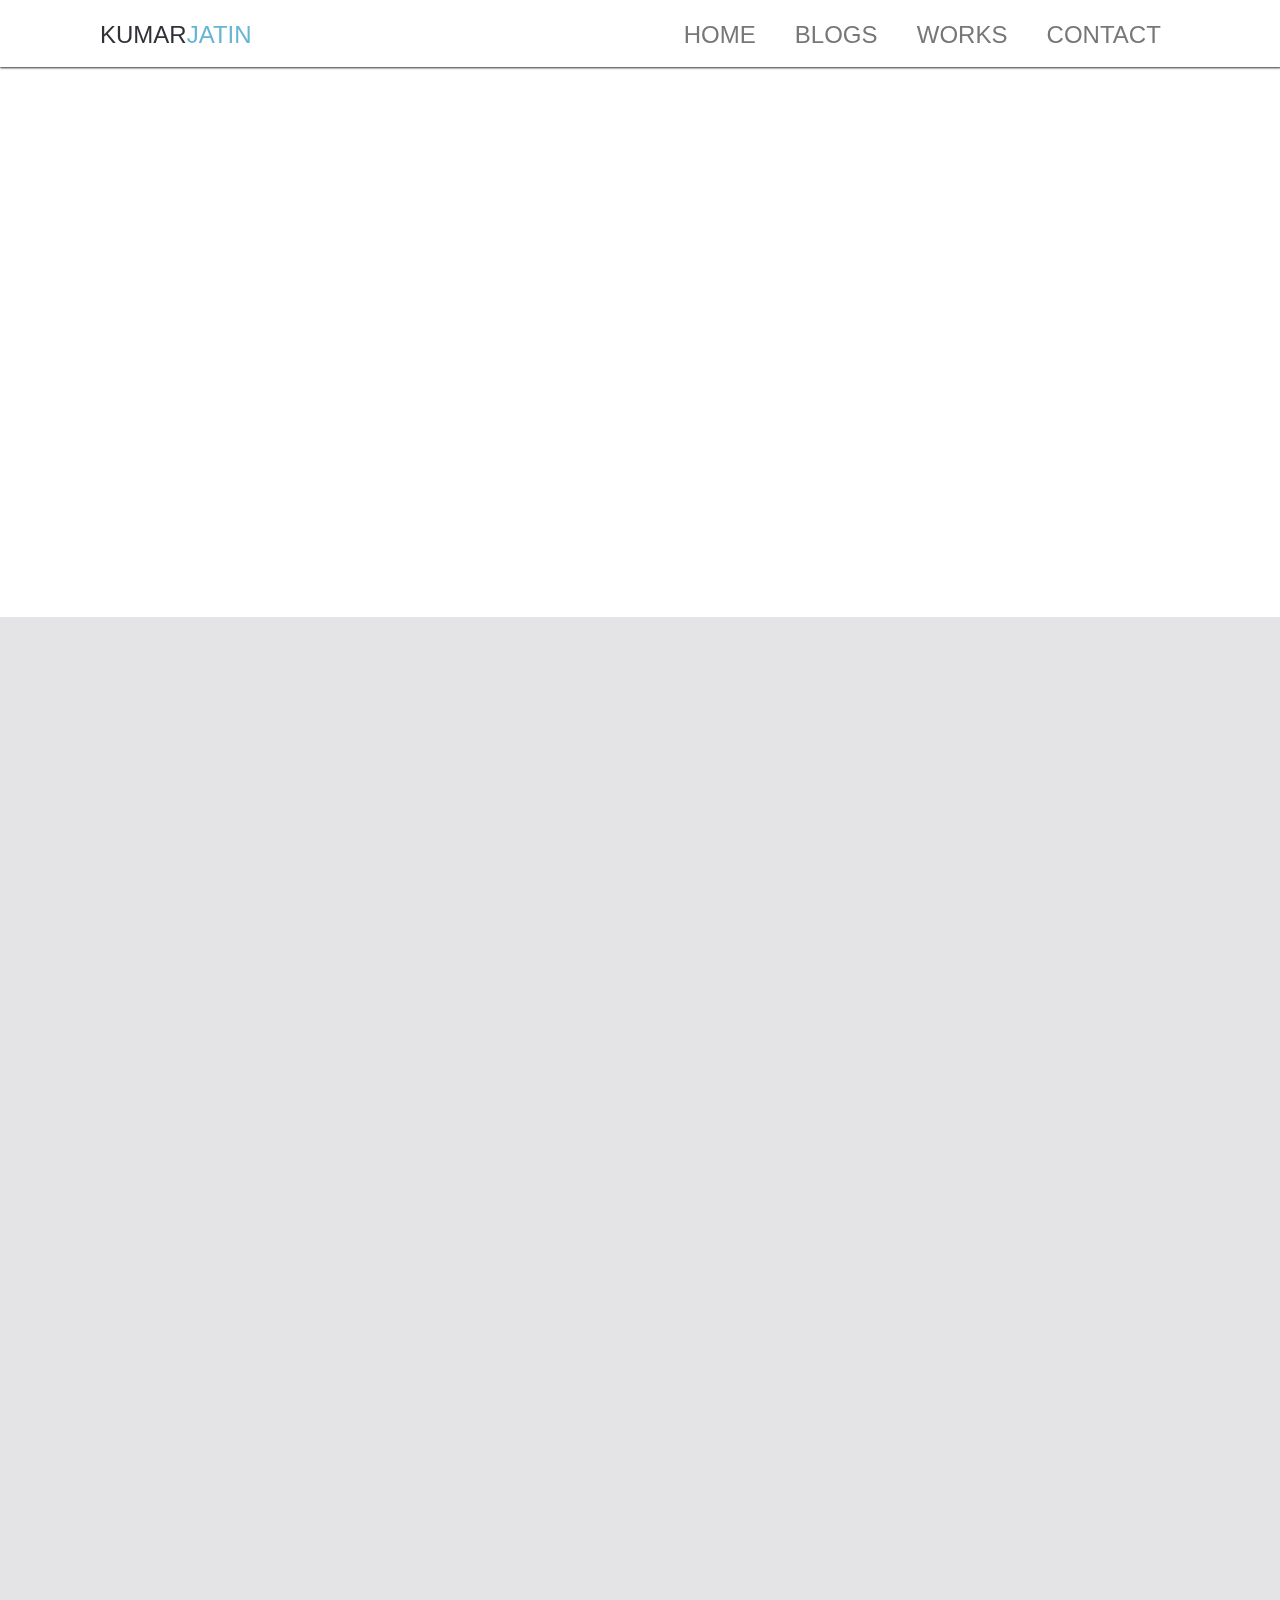
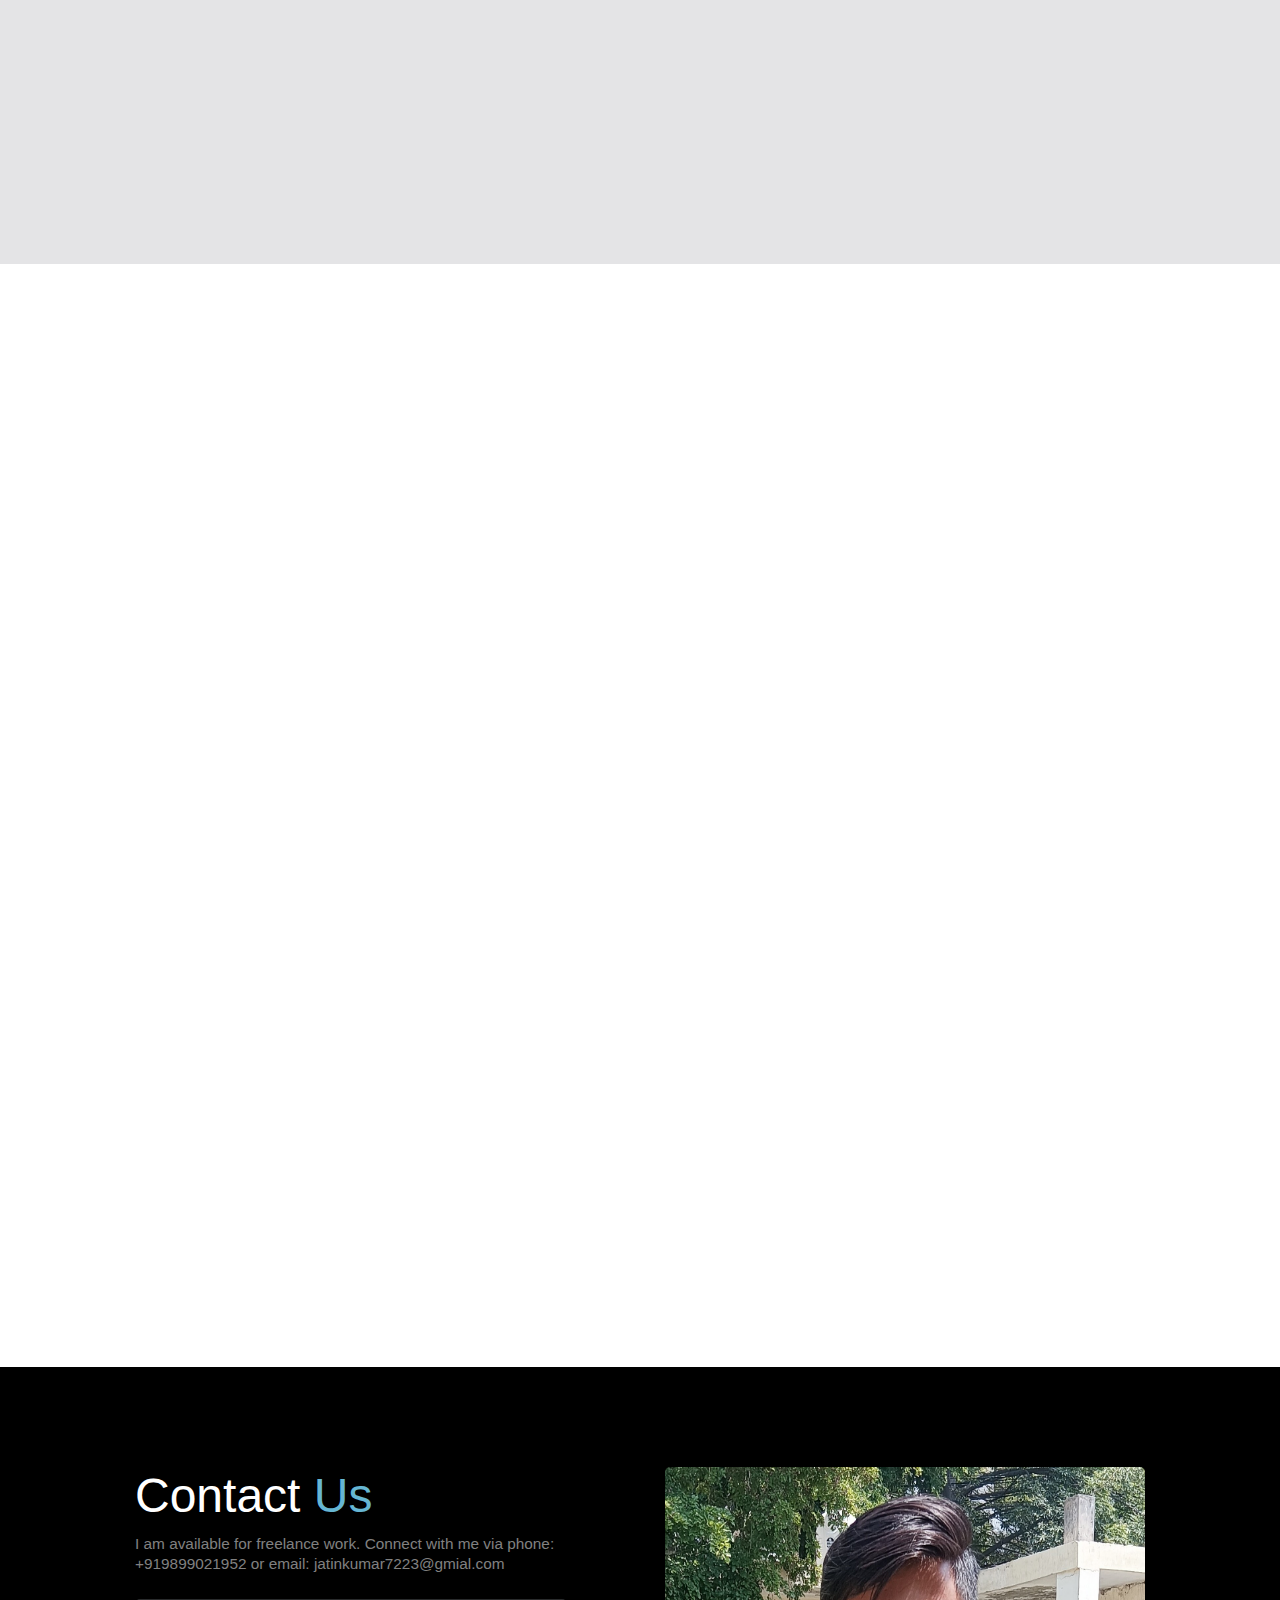
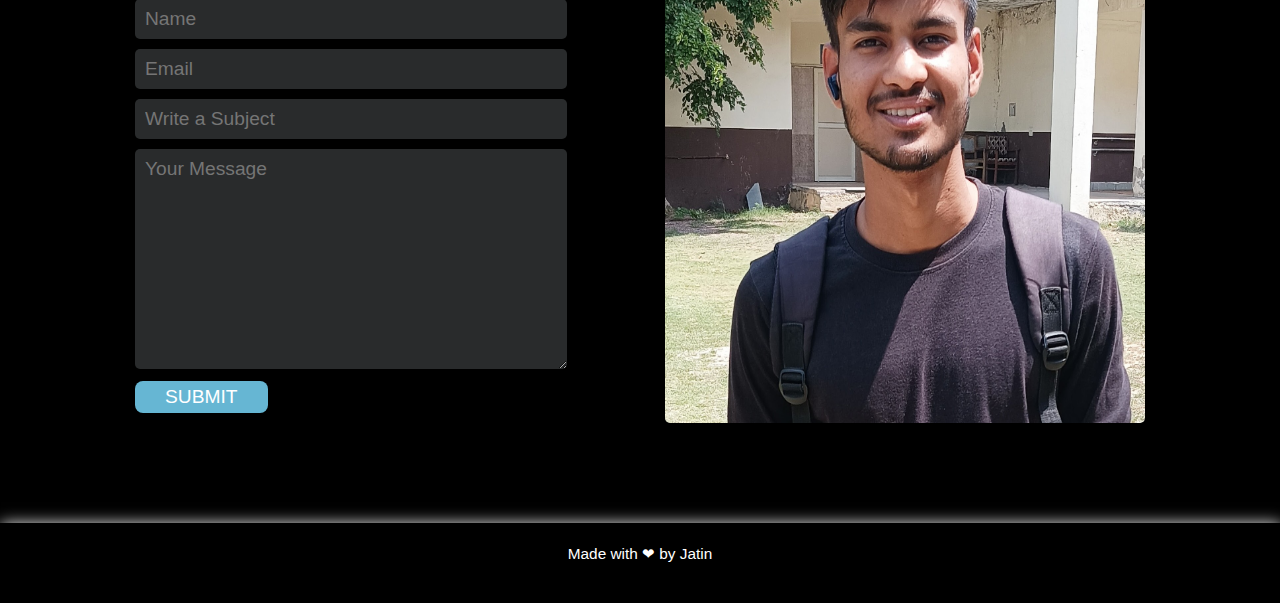
==== commit 890d26e0: "made navbar work correctly" ====
--- a/websites/Portfolio with working contact form/Index.html
+++ b/websites/Portfolio with working contact form/Index.html
@@ -32,10 +32,10 @@
 
       <div class="navBar">
         <ul class="topnav" id="navbar-toggle">
-          <li><a class="nav-link" href="#Home">Home</a></li>
-          <li><a class="nav-link" href="#Blogs">Blogs</a></li>
-          <li><a class="nav-link" href="#Works">Works</a></li>
-          <li><a class="nav-link" href="#contact">Contact</a></li>
+          <li><a class="nav-link" style="padding-top: 0;" href="#Home">Home</a></li>
+          <li><a class="nav-link" style="padding-top: 0;" href="#Blogs">Blogs</a></li>
+          <li><a class="nav-link" style="padding-top: 0;" href="#Works">Works</a></li>
+          <li><a class="nav-link" style="padding-top: 0;" href="#contact">Contact</a></li>
         </ul>
       </div>
 
--- a/websites/Portfolio with working contact form/style.css
+++ b/websites/Portfolio with working contact form/style.css
@@ -504,9 +504,6 @@
                 display 1s;
 }
 
-
-
-
 footer {
     width: 100%;
     height: 80px;
@@ -524,7 +521,7 @@
 
 /* phone */
 
-@media only screen and (max-width: 816px) {
+@media only screen and (max-width: 890px) {
     .hamburger {
         display: block;
     }
